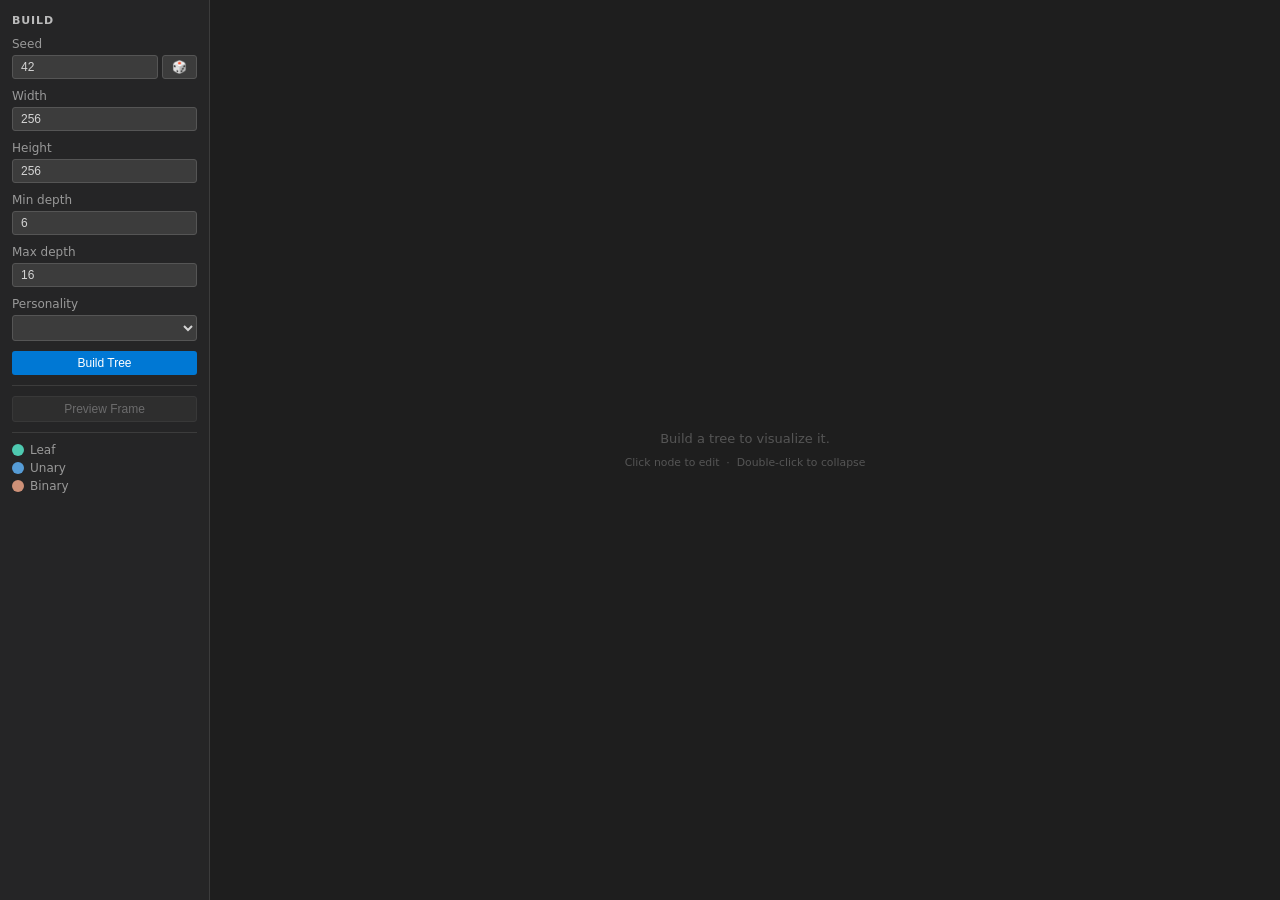
==== static/index.html @ 017ea4aa "Add web-based tree editor Flask backend + D3.js frontend for visualizing and editing expression tree" ====
<!DOCTYPE html>
<html lang="en">
<head>
  <meta charset="UTF-8">
  <title>Tree Editor</title>
  <link rel="stylesheet" href="style.css">
  <script src="https://d3js.org/d3.v7.min.js"></script>
</head>
<body>
<div id="app">

  <!-- Left: build settings -->
  <div id="build-panel">
    <h2>Build</h2>

    <label>Seed
      <div class="input-row">
        <input type="number" id="seed-input" value="42">
        <button id="random-seed-btn" title="Random seed">&#x1F3B2;</button>
      </div>
    </label>

    <label>Width  <input type="number" id="width-input"  value="256"></label>
    <label>Height <input type="number" id="height-input" value="256"></label>
    <label>Min depth <input type="number" id="min-depth-input" value="6"></label>
    <label>Max depth <input type="number" id="max-depth-input" value="16"></label>

    <label>Personality
      <select id="personality-select"></select>
    </label>

    <button id="build-btn" class="primary-btn">Build Tree</button>

    <hr>

    <button id="preview-btn" class="secondary-btn" disabled>Preview Frame</button>

    <hr>

    <div id="legend">
      <div class="legend-row"><span class="dot leaf"></span> Leaf</div>
      <div class="legend-row"><span class="dot unary"></span> Unary</div>
      <div class="legend-row"><span class="dot binary"></span> Binary</div>
    </div>

    <div id="tree-stats"></div>
  </div>

  <!-- Center: tree -->
  <div id="tree-container">
    <svg id="tree-svg"></svg>
    <div id="tree-hint">Build a tree to visualize it.<br><small>Click node to edit &nbsp;·&nbsp; Double-click to collapse</small></div>
  </div>

  <!-- Right: node editor -->
  <div id="node-panel" class="hidden">
    <h2>Node Editor</h2>

    <div class="field-row"><span class="label">ID</span><span id="node-id-display" class="mono"></span></div>
    <div class="field-row"><span class="label">Function</span><span id="node-func-display" class="mono"></span></div>
    <div class="field-row"><span class="label">Arity</span><span id="node-arity-display"></span></div>

    <hr>
    <h3>Change Function</h3>
    <select id="func-select"></select>
    <button id="apply-func-btn" class="primary-btn">Apply</button>

    <hr>
    <h3>Regenerate Subtree</h3>
    <label>Seed
      <div class="input-row">
        <input type="number" id="regen-seed-input" value="0">
        <button id="regen-random-btn" title="Random seed">&#x1F3B2;</button>
      </div>
    </label>
    <button id="regen-btn" class="danger-btn">Regenerate</button>
  </div>

</div>

<!-- Preview modal -->
<div id="preview-modal" class="modal hidden">
  <div class="modal-content">
    <button class="modal-close" id="modal-close-btn">&#x2715;</button>
    <img id="modal-img" alt="Preview">
  </div>
</div>

<script src="app.js"></script>
</body>
</html>
---- static/style.css ----
*, *::before, *::after { box-sizing: border-box; margin: 0; padding: 0; }

body {
  font-family: 'Segoe UI', system-ui, sans-serif;
  font-size: 13px;
  background: #1e1e1e;
  color: #d4d4d4;
  height: 100vh;
  overflow: hidden;
}

#app {
  display: flex;
  height: 100vh;
}

/* ── Panels ───────────────────────────────────────────────────────────────── */
#build-panel,
#node-panel {
  width: 210px;
  min-width: 210px;
  background: #252526;
  padding: 14px 12px;
  overflow-y: auto;
  display: flex;
  flex-direction: column;
  gap: 10px;
}

#build-panel { border-right: 1px solid #3c3c3c; }
#node-panel  { border-left:  1px solid #3c3c3c; }
#node-panel.hidden { display: none; }

/* ── Tree container ───────────────────────────────────────────────────────── */
#tree-container {
  flex: 1;
  position: relative;
  overflow: hidden;
  background: #1e1e1e;
}

#tree-svg { width: 100%; height: 100%; display: block; }

#tree-hint {
  position: absolute;
  top: 50%; left: 50%;
  transform: translate(-50%, -50%);
  color: #555;
  text-align: center;
  line-height: 1.8;
  pointer-events: none;
}

/* ── Typography ───────────────────────────────────────────────────────────── */
h2 {
  font-size: 11px;
  font-weight: 600;
  text-transform: uppercase;
  letter-spacing: 0.08em;
  color: #bbb;
}

h3 {
  font-size: 11px;
  font-weight: 600;
  color: #999;
  margin-bottom: 2px;
}

label {
  display: flex;
  flex-direction: column;
  gap: 4px;
  color: #999;
  font-size: 12px;
}

.mono { font-family: monospace; font-size: 12px; }

/* ── Inputs ───────────────────────────────────────────────────────────────── */
input[type="number"],
select {
  width: 100%;
  padding: 4px 8px;
  background: #3c3c3c;
  border: 1px solid #555;
  border-radius: 3px;
  color: #d4d4d4;
  font-size: 12px;
  outline: none;
}

input[type="number"]:focus,
select:focus { border-color: #0078d4; }

.input-row { display: flex; gap: 4px; }
.input-row input { flex: 1; min-width: 0; }

/* ── Buttons ──────────────────────────────────────────────────────────────── */
button {
  width: 100%;
  padding: 5px 10px;
  border: none;
  border-radius: 3px;
  font-size: 12px;
  cursor: pointer;
  transition: background 0.1s;
}

button:disabled { opacity: 0.4; cursor: not-allowed; }

.primary-btn   { background: #0078d4; color: #fff; }
.primary-btn:hover:not(:disabled)   { background: #106ebe; }

.secondary-btn { background: #3c3c3c; color: #d4d4d4; border: 1px solid #555; }
.secondary-btn:hover:not(:disabled) { background: #4a4a4a; }

.danger-btn    { background: #c72e2e; color: #fff; }
.danger-btn:hover:not(:disabled)    { background: #a82424; }

.input-row button {
  width: auto;
  padding: 4px 9px;
  background: #3c3c3c;
  color: #d4d4d4;
  border: 1px solid #555;
}

/* ── Misc ─────────────────────────────────────────────────────────────────── */
hr { border: none; border-top: 1px solid #3c3c3c; }

.field-row {
  display: flex;
  justify-content: space-between;
  gap: 8px;
  font-size: 12px;
}
.field-row .label { color: #888; flex-shrink: 0; }

#tree-stats { color: #666; }

/* ── Legend ───────────────────────────────────────────────────────────────── */
#legend { display: flex; flex-direction: column; gap: 4px; }
.legend-row { display: flex; align-items: center; gap: 6px; font-size: 12px; color: #999; }

.dot {
  width: 12px; height: 12px;
  border-radius: 50%;
  flex-shrink: 0;
}
.dot.leaf   { background: #4ec9b0; }
.dot.unary  { background: #569cd6; }
.dot.binary { background: #ce9178; }

/* ── SVG tree ─────────────────────────────────────────────────────────────── */
.link {
  fill: none;
  stroke: #444;
  stroke-width: 1.5px;
}

.node circle { cursor: pointer; }
.node circle:hover { opacity: 0.8; }

.node-label {
  font-size: 11px;
  font-family: monospace;
  fill: #d4d4d4;
  pointer-events: none;
  user-select: none;
}

/* ── Modal ────────────────────────────────────────────────────────────────── */
.modal {
  position: fixed;
  inset: 0;
  background: rgba(0, 0, 0, 0.72);
  display: flex;
  align-items: center;
  justify-content: center;
  z-index: 100;
}
.modal.hidden { display: none; }

.modal-content {
  position: relative;
  background: #252526;
  padding: 20px;
  border-radius: 6px;
  border: 1px solid #3c3c3c;
}

.modal-close {
  position: absolute;
  top: 6px; right: 6px;
  width: auto;
  background: none;
  border: none;
  color: #aaa;
  font-size: 18px;
  cursor: pointer;
  line-height: 1;
  padding: 2px 6px;
}
.modal-close:hover { color: #fff; }

#modal-img {
  display: block;
  max-width: min(512px, 80vw);
  max-height: min(512px, 80vh);
  border-radius: 3px;
}
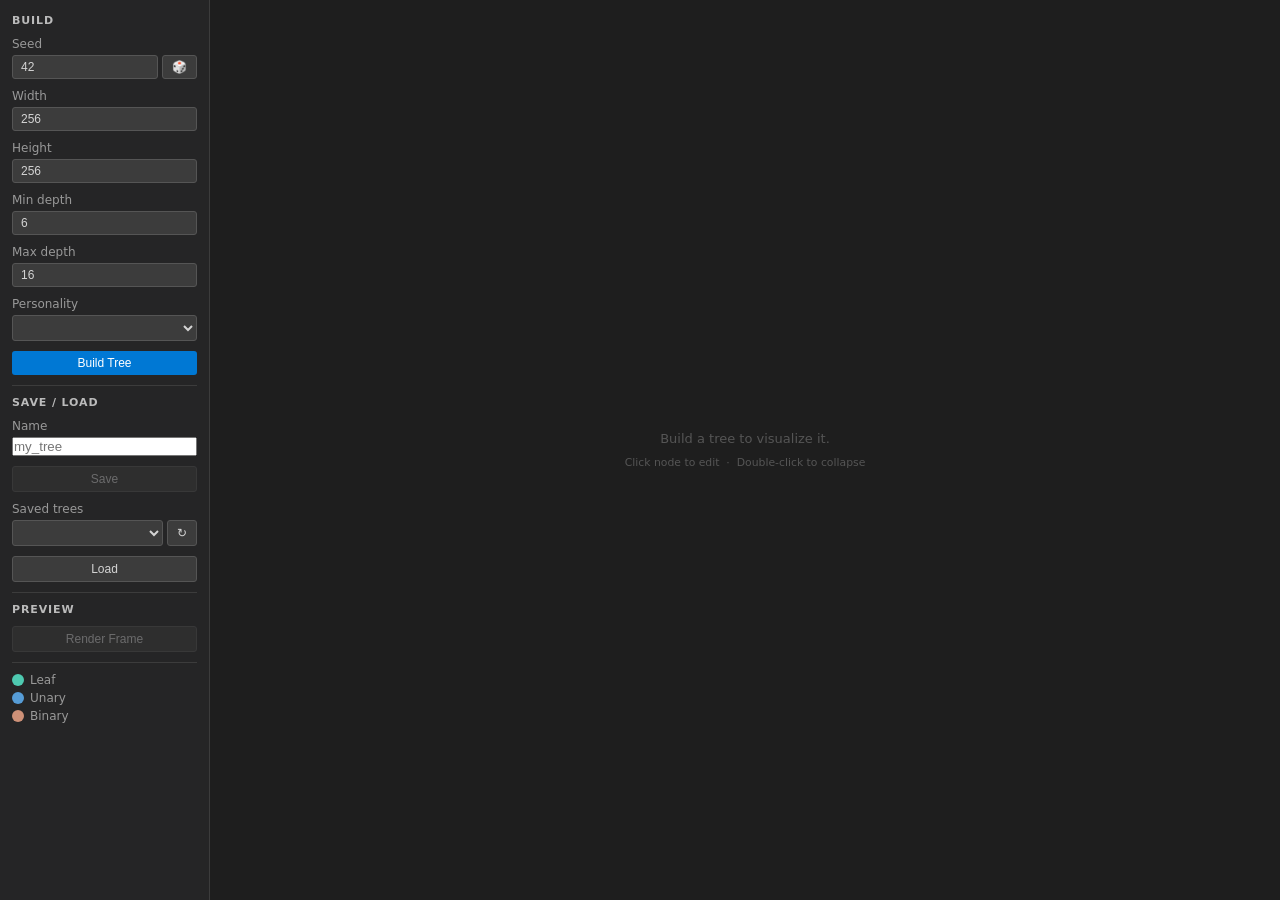
==== commit 7d6e6310: "Tree editor: depth fix, save/load, inline preview, leaf editing - Regeneration now respects max_dept" ====
--- a/static/index.html
+++ b/static/index.html
@@ -20,8 +20,8 @@
       </div>
     </label>
 
-    <label>Width  <input type="number" id="width-input"  value="256"></label>
-    <label>Height <input type="number" id="height-input" value="256"></label>
+    <label>Width  <input type="number" id="width-input"     value="256"></label>
+    <label>Height <input type="number" id="height-input"    value="256"></label>
     <label>Min depth <input type="number" id="min-depth-input" value="6"></label>
     <label>Max depth <input type="number" id="max-depth-input" value="16"></label>
 
@@ -33,7 +33,25 @@
 
     <hr>
 
-    <button id="preview-btn" class="secondary-btn" disabled>Preview Frame</button>
+    <h2>Save / Load</h2>
+    <label>Name <input type="text" id="save-name-input" placeholder="my_tree"></label>
+    <button id="save-btn" class="secondary-btn" disabled>Save</button>
+
+    <label>Saved trees
+      <div class="input-row">
+        <select id="load-select" style="flex:1"></select>
+        <button id="refresh-trees-btn" title="Refresh list">&#x21BB;</button>
+      </div>
+    </label>
+    <button id="load-btn" class="secondary-btn">Load</button>
+
+    <hr>
+
+    <h2>Preview</h2>
+    <button id="preview-btn" class="secondary-btn" disabled>Render Frame</button>
+    <div id="preview-wrap" style="display:none">
+      <img id="preview-img" alt="Preview" title="Click to enlarge">
+    </div>
 
     <hr>
 
@@ -49,16 +67,17 @@
   <!-- Center: tree -->
   <div id="tree-container">
     <svg id="tree-svg"></svg>
-    <div id="tree-hint">Build a tree to visualize it.<br><small>Click node to edit &nbsp;·&nbsp; Double-click to collapse</small></div>
+    <div id="tree-hint">Build a tree to visualize it.<br>
+      <small>Click node to edit &nbsp;·&nbsp; Double-click to collapse</small>
+    </div>
   </div>
 
   <!-- Right: node editor -->
   <div id="node-panel" class="hidden">
-    <h2>Node Editor</h2>
-
-    <div class="field-row"><span class="label">ID</span><span id="node-id-display" class="mono"></span></div>
+    <h2>Node</h2>
+    <div class="field-row"><span class="label">ID</span>    <span id="node-id-display"   class="mono"></span></div>
     <div class="field-row"><span class="label">Function</span><span id="node-func-display" class="mono"></span></div>
-    <div class="field-row"><span class="label">Arity</span><span id="node-arity-display"></span></div>
+    <div class="field-row"><span class="label">Arity</span>  <span id="node-arity-display"></span></div>
 
     <hr>
     <h3>Change Function</h3>
@@ -74,11 +93,27 @@
       </div>
     </label>
     <button id="regen-btn" class="danger-btn">Regenerate</button>
+
+    <!-- Leaf editor (shown only for arity-0 nodes) -->
+    <div id="leaf-editor" class="hidden">
+      <hr>
+      <h3>Leaf Values</h3>
+      <div id="leaf-controls"></div>
+
+      <label id="delta-row">Animation delta
+        <div class="input-row">
+          <input type="range" id="delta-slider" min="-0.05" max="0.05" step="0.001" style="flex:1">
+          <input type="number" id="delta-num" step="0.001" style="width:70px">
+        </div>
+      </label>
+
+      <button id="update-leaf-btn" class="primary-btn">Update Leaf</button>
+    </div>
   </div>
 
 </div>
 
-<!-- Preview modal -->
+<!-- Enlarged preview modal -->
 <div id="preview-modal" class="modal hidden">
   <div class="modal-content">
     <button class="modal-close" id="modal-close-btn">&#x2715;</button>
--- a/static/style.css
+++ b/static/style.css
@@ -168,6 +168,31 @@
   fill: #d4d4d4;
   pointer-events: none;
   user-select: none;
+}
+
+/* ── Leaf editor ──────────────────────────────────────────────────────────── */
+#leaf-editor.hidden { display: none; }
+
+.muted {
+  font-size: 11px;
+  color: #666;
+  font-style: italic;
+}
+
+/* ── Preview ──────────────────────────────────────────────────────────────── */
+#preview-wrap {
+  margin-top: 6px;
+}
+
+#preview-img {
+  width: 100%;
+  border-radius: 3px;
+  cursor: pointer;
+  border: 1px solid #3c3c3c;
+}
+
+#preview-img:hover {
+  border-color: #0078d4;
 }
 
 /* ── Modal ────────────────────────────────────────────────────────────────── */
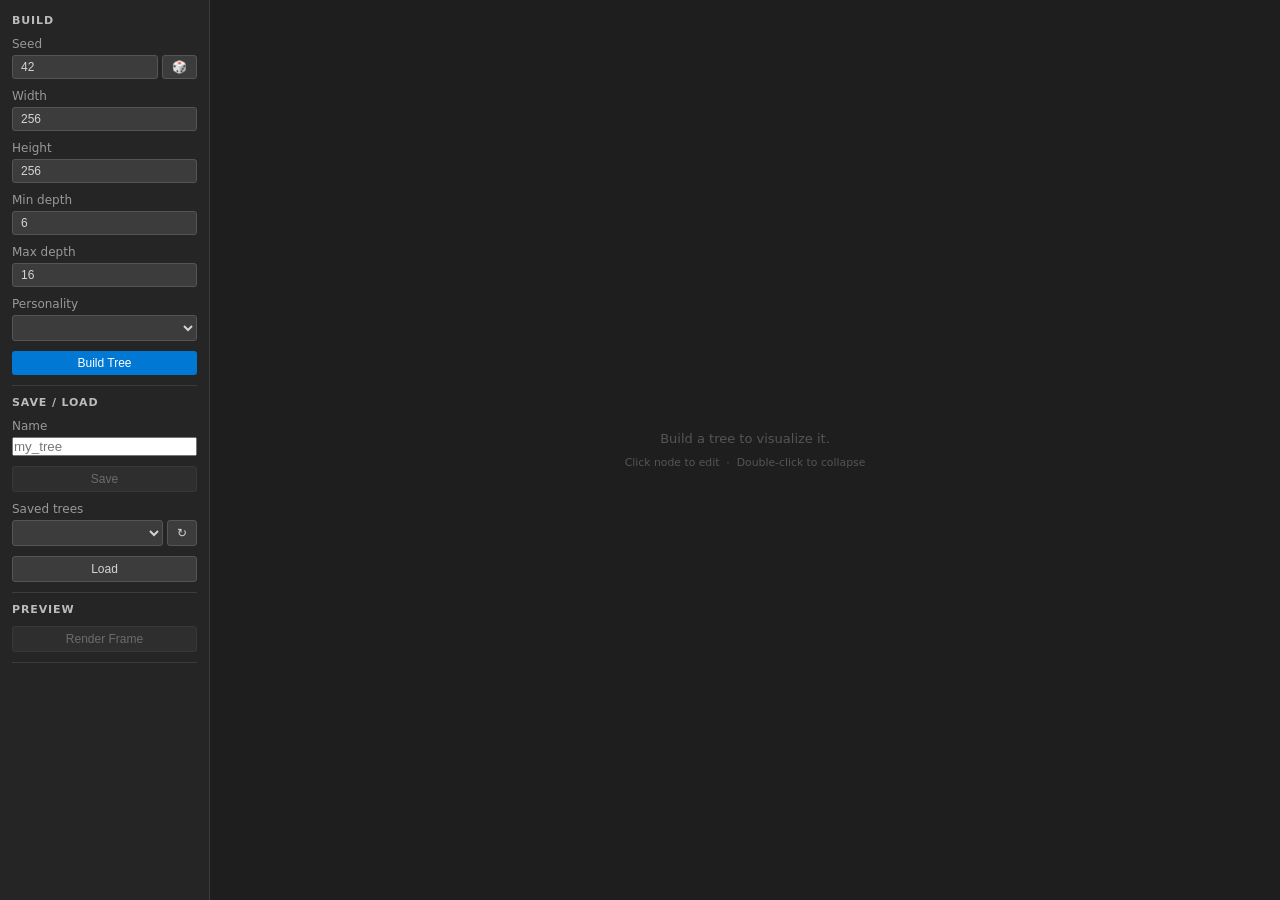
==== commit c5afde74: "Distinct node symbols with semantic fills - rand_color: circle, filled with actual color - cone: tri" ====
--- a/static/index.html
+++ b/static/index.html
@@ -55,11 +55,7 @@
 
     <hr>
 
-    <div id="legend">
-      <div class="legend-row"><span class="dot leaf"></span> Leaf</div>
-      <div class="legend-row"><span class="dot unary"></span> Unary</div>
-      <div class="legend-row"><span class="dot binary"></span> Binary</div>
-    </div>
+    <div id="legend"></div>
 
     <div id="tree-stats"></div>
   </div>
--- a/static/style.css
+++ b/static/style.css
@@ -140,17 +140,7 @@
 #tree-stats { color: #666; }
 
 /* ── Legend ───────────────────────────────────────────────────────────────── */
-#legend { display: flex; flex-direction: column; gap: 4px; }
-.legend-row { display: flex; align-items: center; gap: 6px; font-size: 12px; color: #999; }
-
-.dot {
-  width: 12px; height: 12px;
-  border-radius: 50%;
-  flex-shrink: 0;
-}
-.dot.leaf   { background: #4ec9b0; }
-.dot.unary  { background: #569cd6; }
-.dot.binary { background: #ce9178; }
+#legend svg { overflow: visible; }
 
 /* ── SVG tree ─────────────────────────────────────────────────────────────── */
 .link {
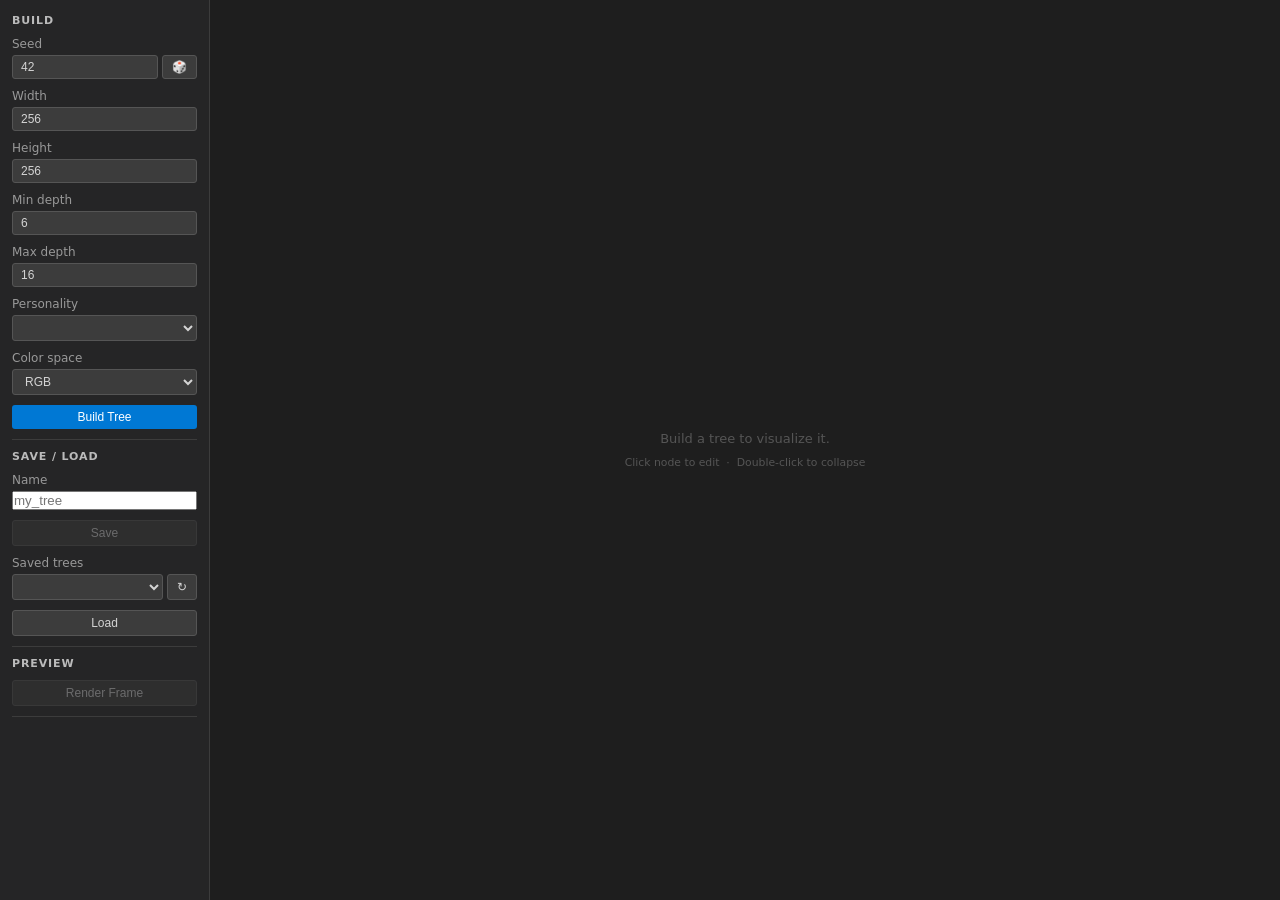
==== commit 69ca993e: "Add color space support (RGB/HSV/CMY) to web UI and app backend - Add _render_frame() helper for HSV" ====
--- a/static/index.html
+++ b/static/index.html
@@ -27,6 +27,14 @@
 
     <label>Personality
       <select id="personality-select"></select>
+    </label>
+
+    <label>Color space
+      <select id="color-space-select">
+        <option value="rgb">RGB</option>
+        <option value="hsv">HSV</option>
+        <option value="cmy">CMY</option>
+      </select>
     </label>
 
     <button id="build-btn" class="primary-btn">Build Tree</button>
@@ -71,6 +79,11 @@
   <!-- Right: node editor -->
   <div id="node-panel" class="hidden">
     <h2>Node</h2>
+
+    <div id="node-preview-wrap">
+      <div id="node-preview-loading" class="muted" style="display:none">Rendering…</div>
+      <img id="node-preview-img" alt="" title="Click to enlarge" style="display:none">
+    </div>
     <div class="field-row"><span class="label">ID</span>    <span id="node-id-display"   class="mono"></span></div>
     <div class="field-row"><span class="label">Function</span><span id="node-func-display" class="mono"></span></div>
     <div class="field-row"><span class="label">Arity</span>  <span id="node-arity-display"></span></div>
--- a/static/style.css
+++ b/static/style.css
@@ -160,6 +160,22 @@
   user-select: none;
 }
 
+/* ── Node preview ─────────────────────────────────────────────────────────── */
+#node-preview-wrap {
+  margin-bottom: 4px;
+}
+
+#node-preview-img {
+  width: 100%;
+  border-radius: 3px;
+  cursor: pointer;
+  border: 1px solid #3c3c3c;
+}
+
+#node-preview-img:hover {
+  border-color: #0078d4;
+}
+
 /* ── Leaf editor ──────────────────────────────────────────────────────────── */
 #leaf-editor.hidden { display: none; }
 
